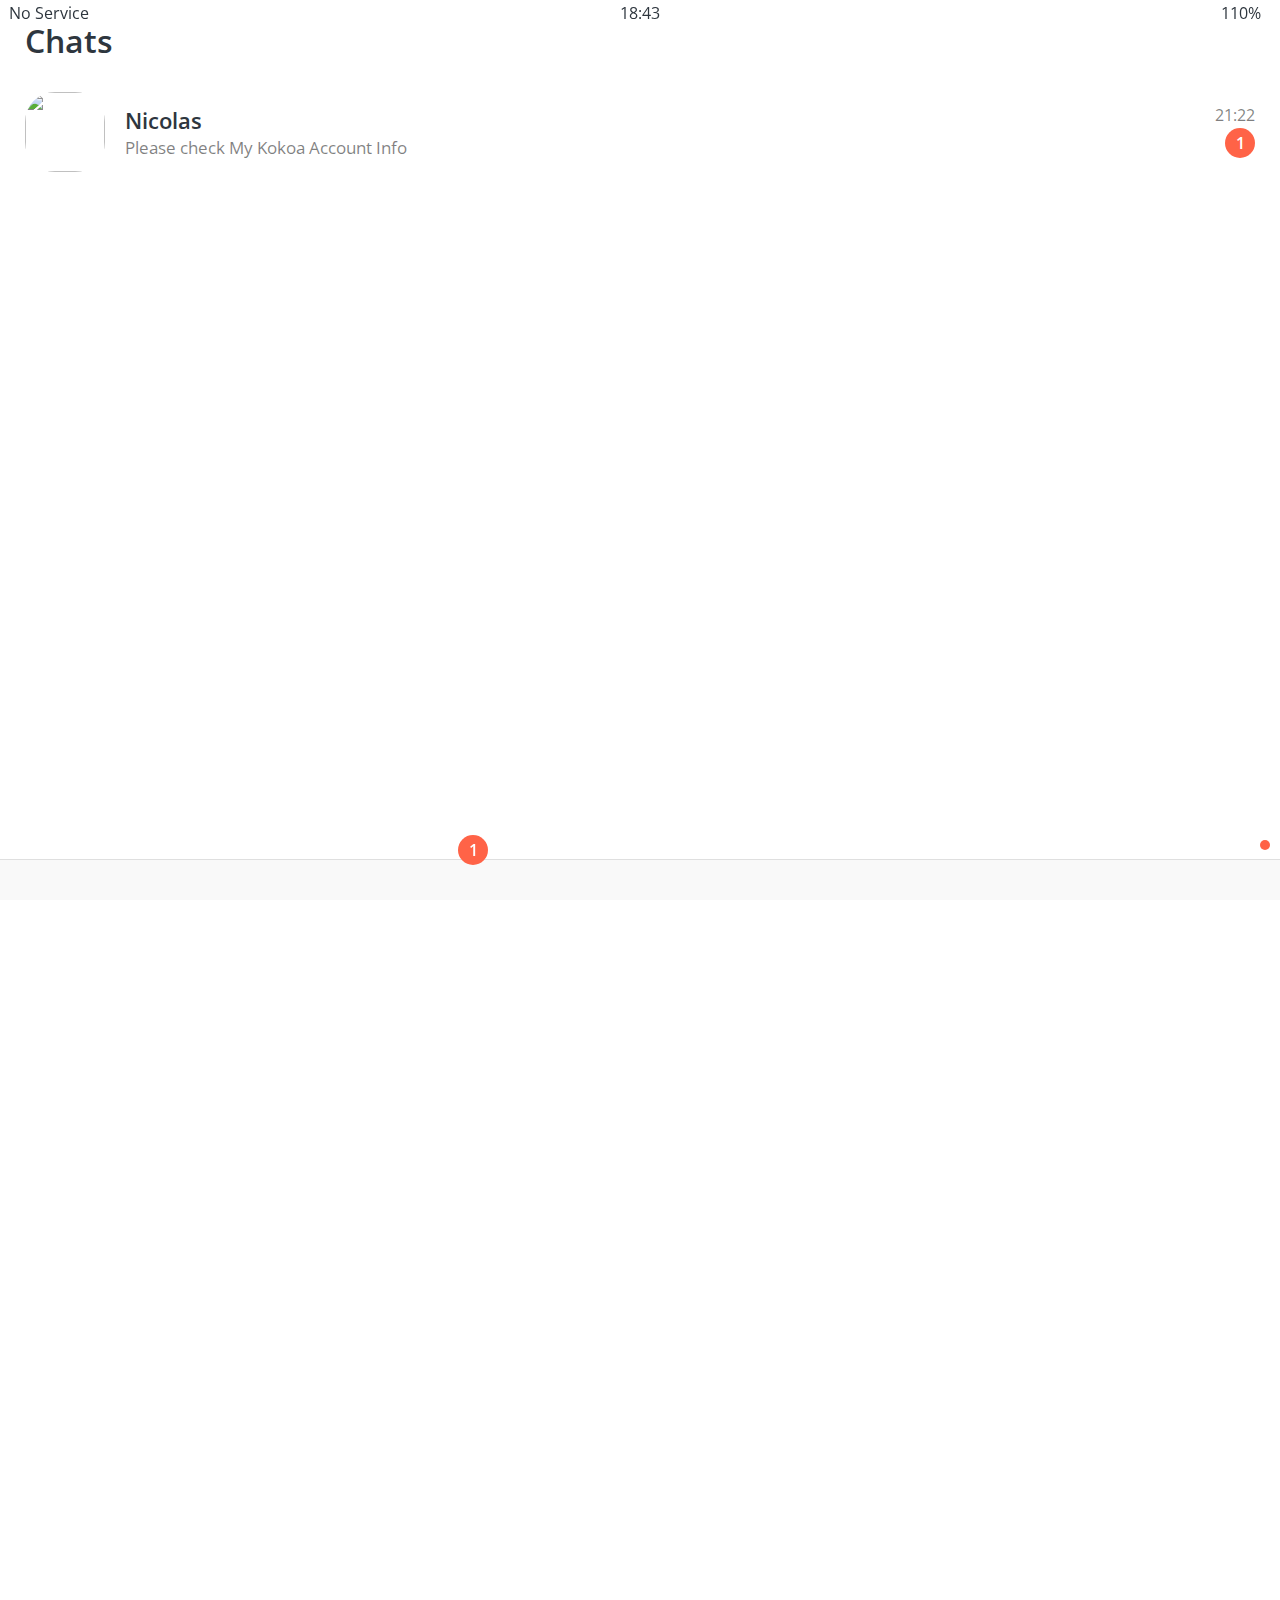
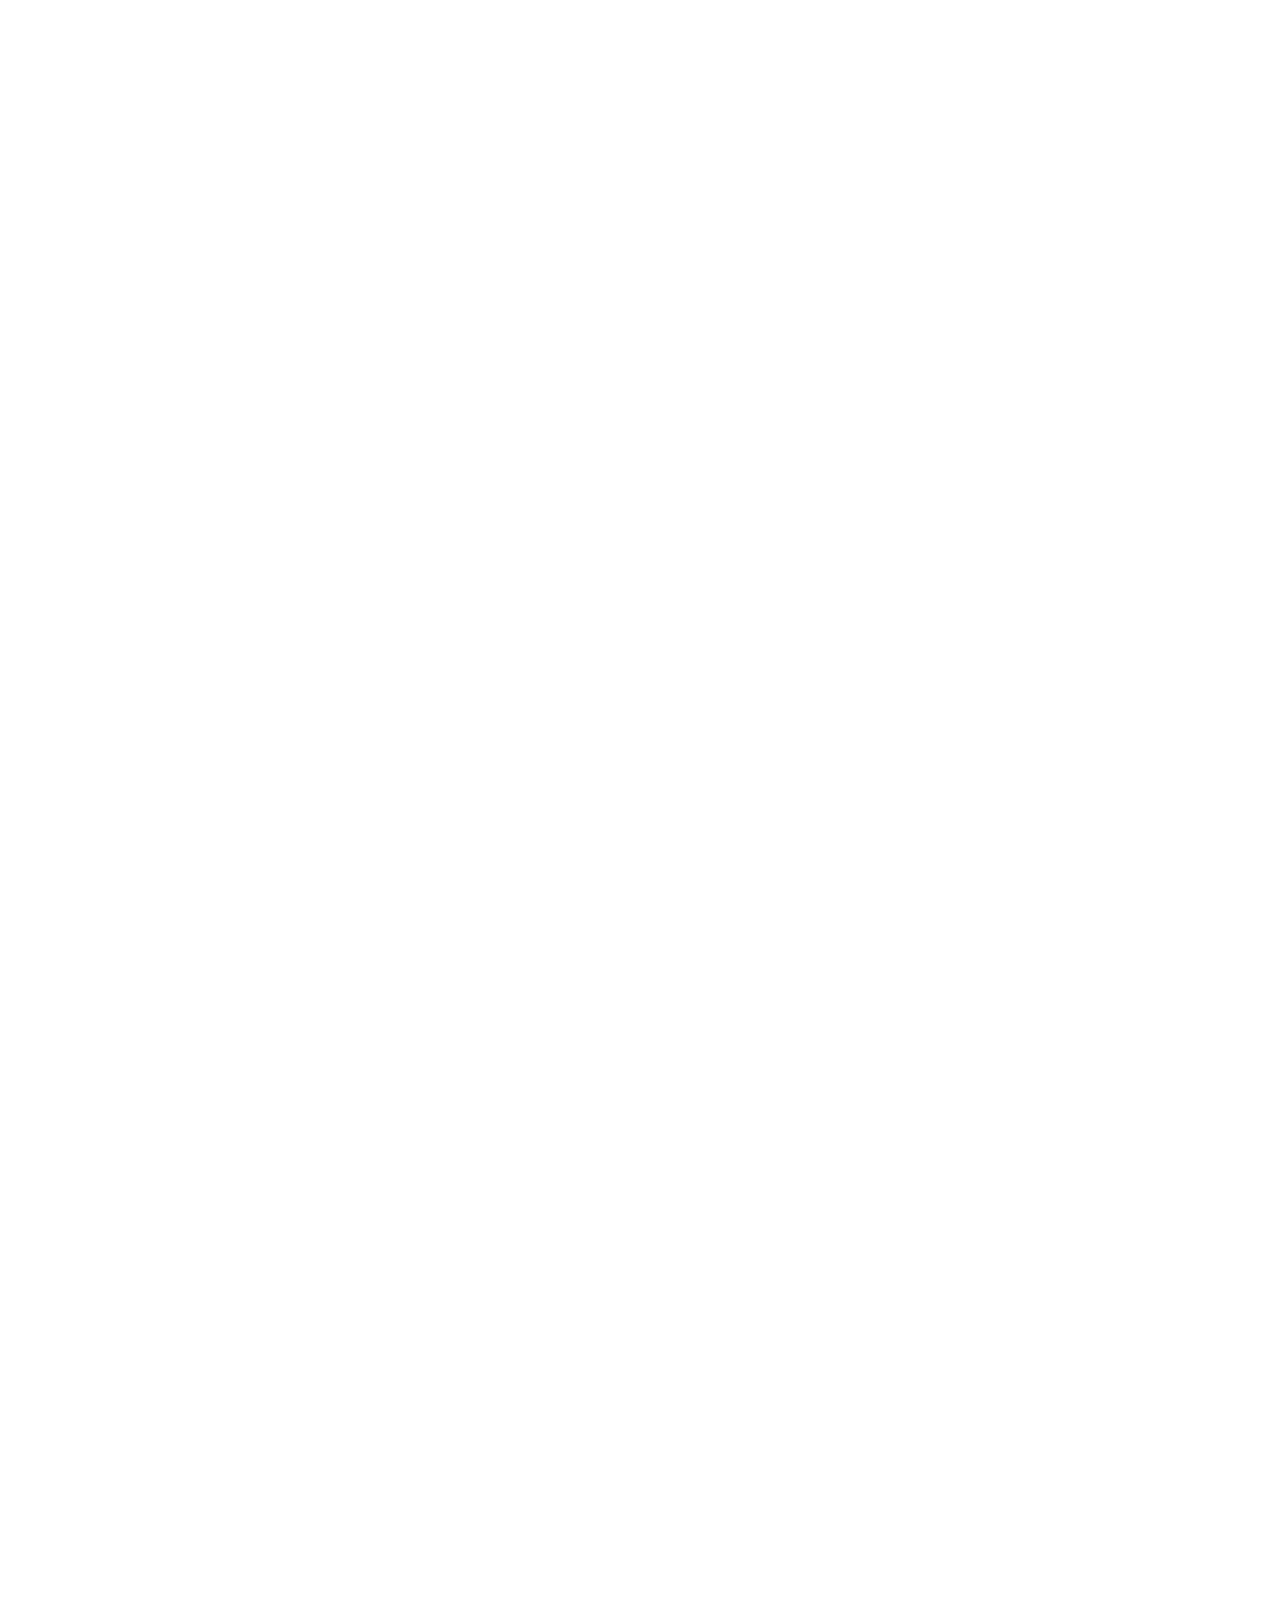
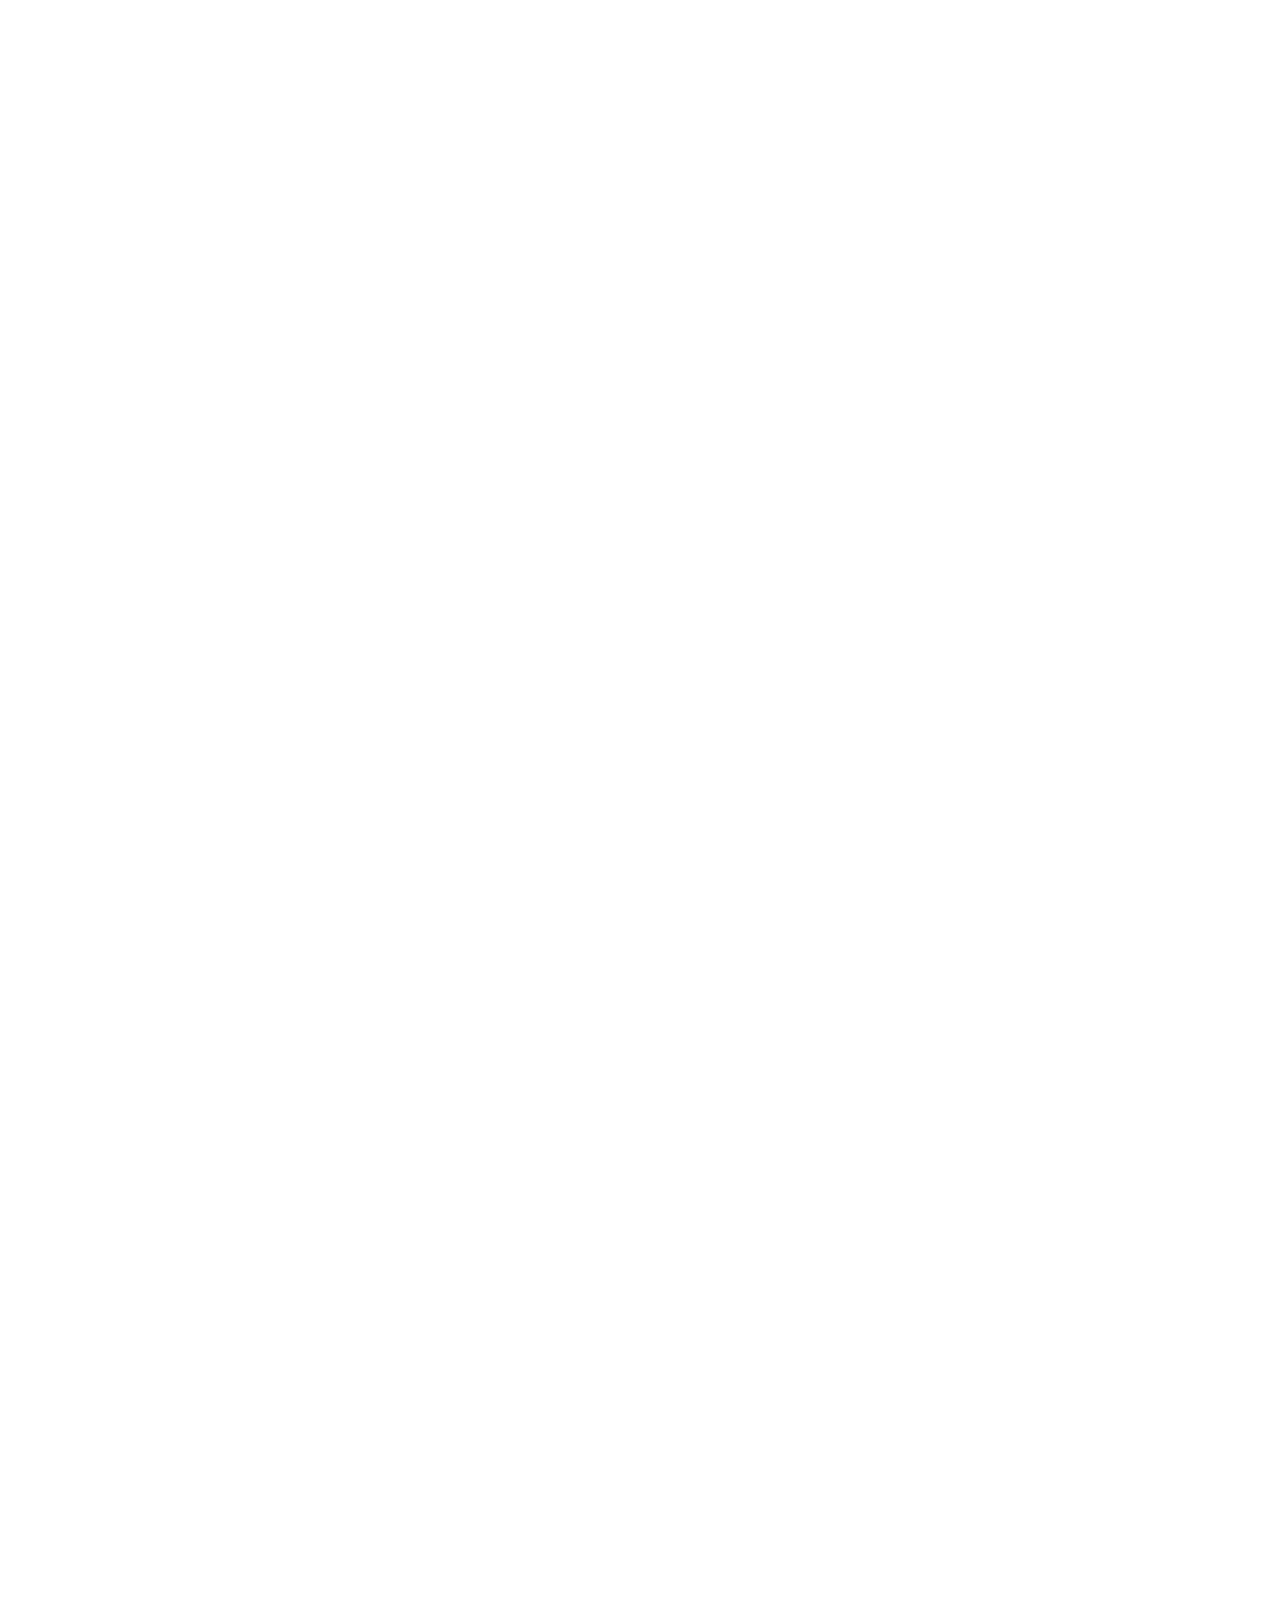
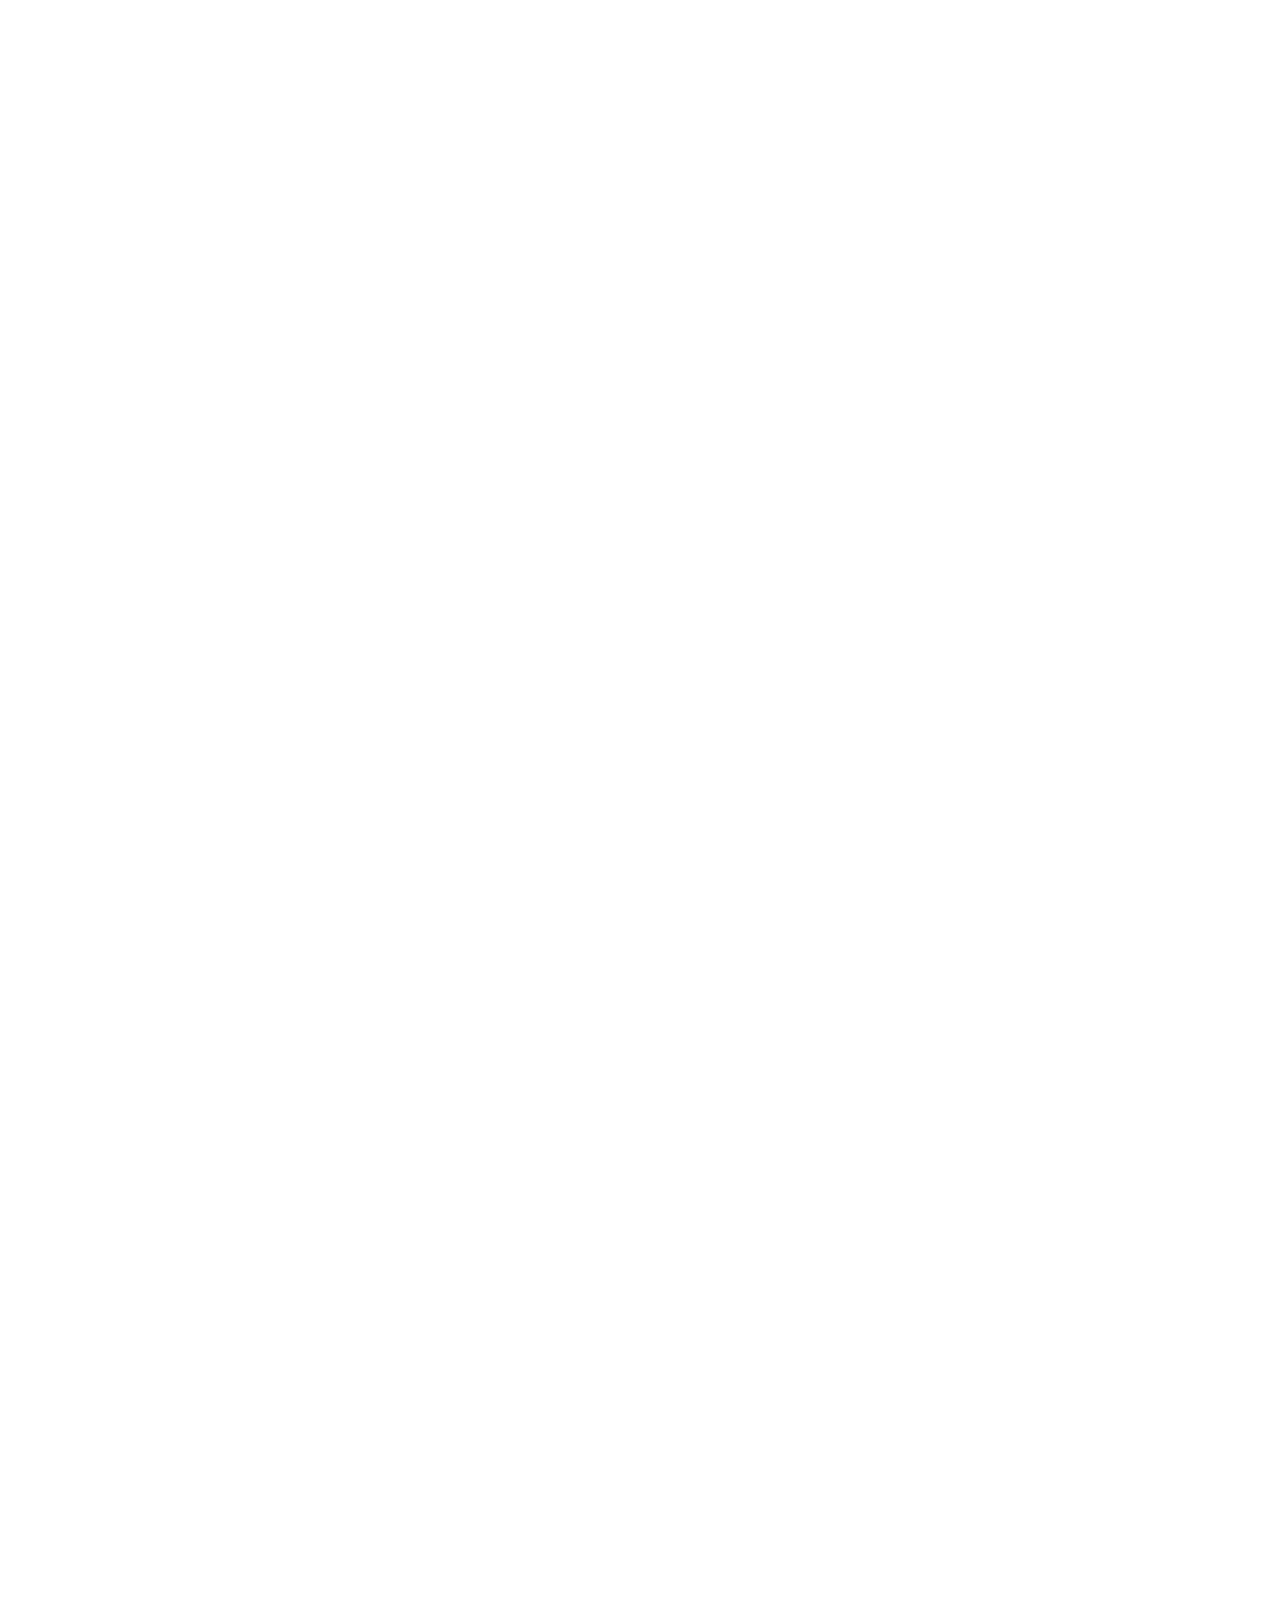
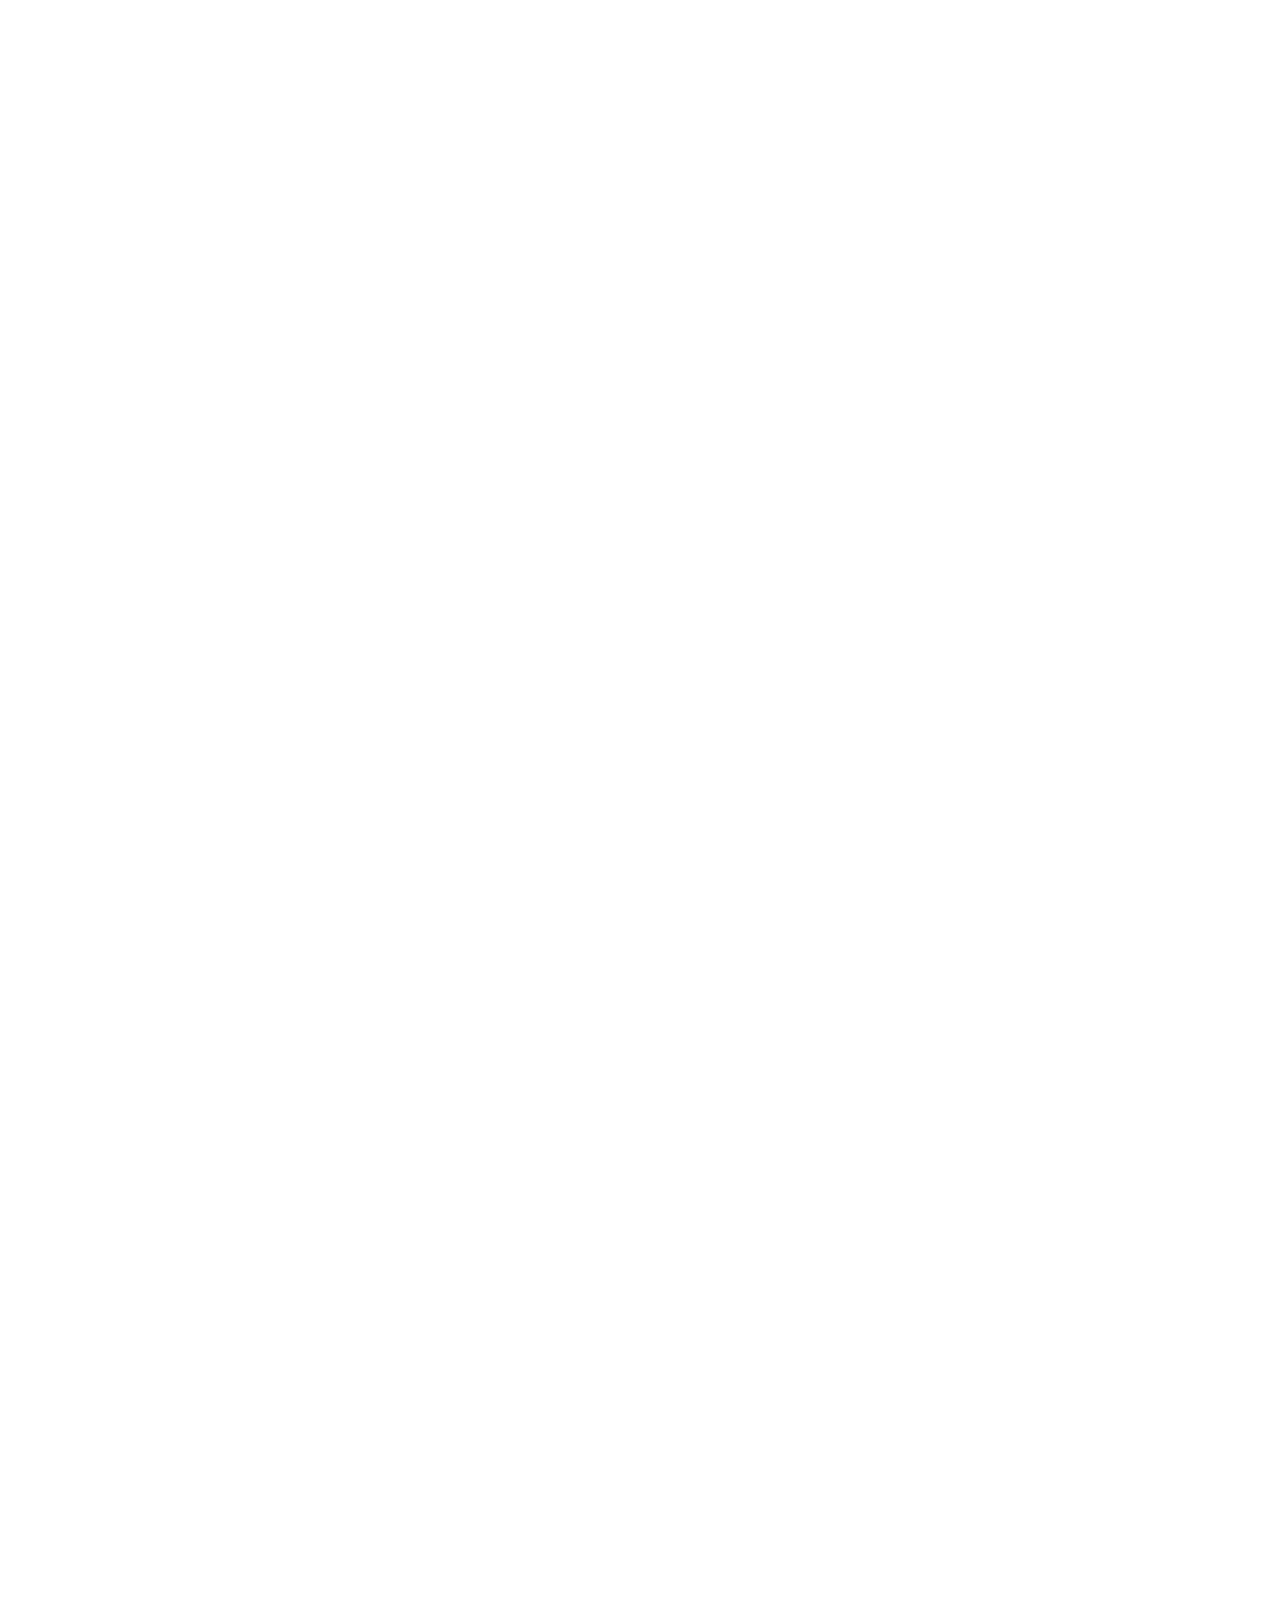
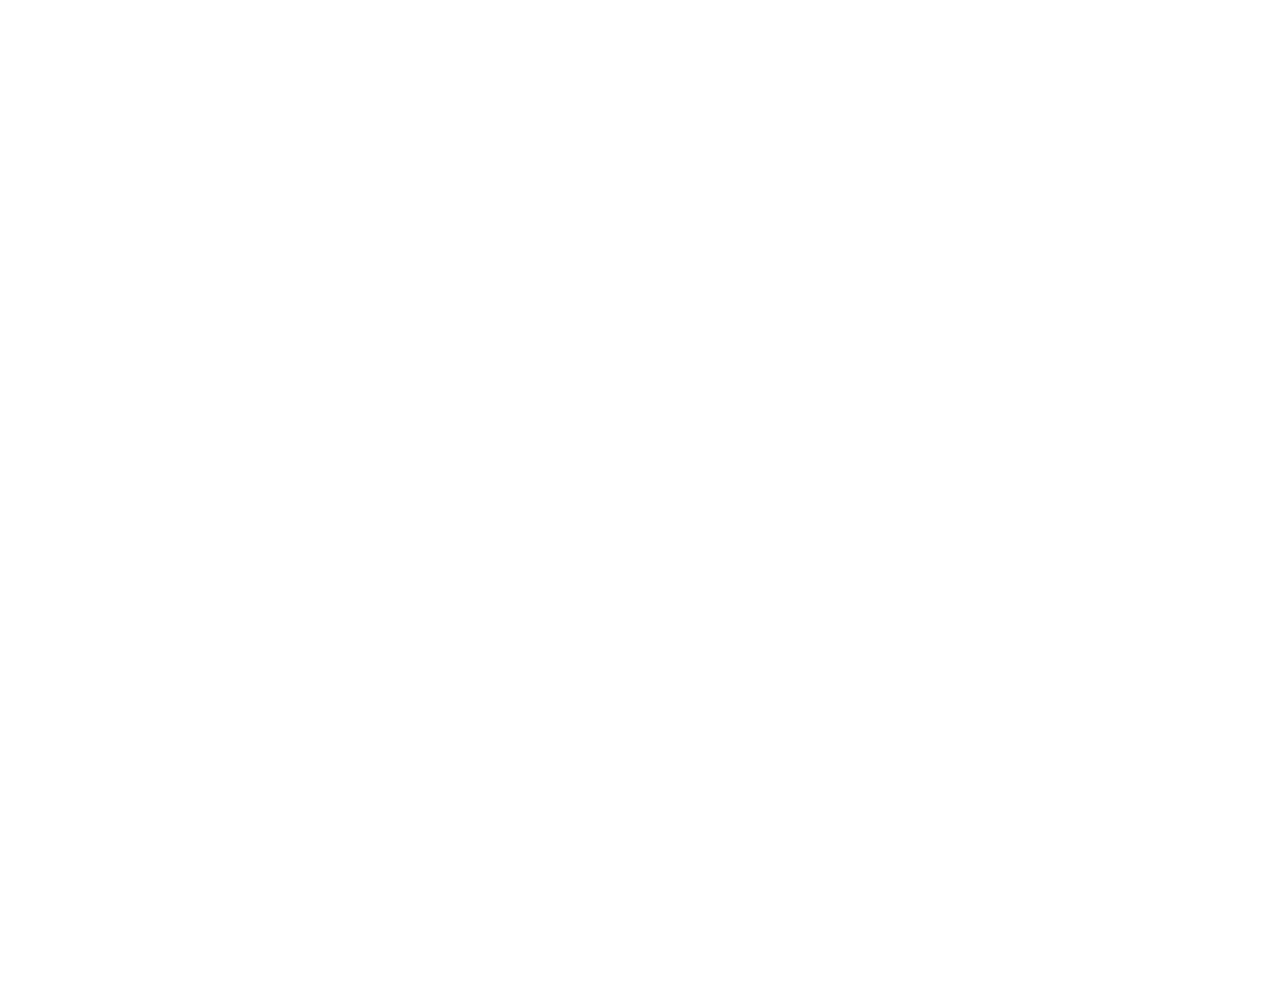
==== chats.html @ 45f43088 "11.28_Zezebory_updated" ====
<!DOCTYPE html>
<html lang="en">
    <head>
        <link rel="stylesheet" href="css/styles.css" />
        <meta charset="UTF-8" />
        <meta http-equiv="X-UA-Compatible" content="IE=edge" />
        <meta name="viewport" content="width=device-width, initial-scale=1.0" />
        <title>Chats - Kokoa Talk</title>
    </head>
    <body>
        <div class="status-bar">
            <div class="status-bar__column">
                <span>No Service</span>
                <i class="fas fa-wifi"></i>
            </div>
            <div class="status-bar__column">
                <span>18:43</span>
            </div>
            <div class="status-bar__column">
                <span>110%</span>
                <i class="fas fa-battery-full fa-lg"></i>
                <i class="fas fa-bolt"></i>
            </div>
        </div>

        <header class="screen-header">
            <h1 class="screen-header__title">Chats</h1>
            <div class="screen-header__icons">
                <span><i class="fas fa-search fa-lg"></i></span>
                <span><i class="far fa-comment-dots fa-lg"></i></span>
                <span><i class="fas fa-music fa-lg"></i></span>
                <span><i class="fas fa-cog fa-lg"></i></span>
            </div>
        </header>

        <main class="main-screen">
            <div class="user-component">
                <div class="user-component__column">
                    <img
                        src="https://avatars3.githubusercontent.com/u/3612017"
                        class="user-component__avatar user-component__avatar--xl"
                    />
                    <div class="user-component__text">
                        <h4 class="user-component__title">Nicolas</h4>
                        <h6 class="user-component__subtitle">
                            Please check My Kokoa Account Info
                        </h6>
                    </div>
                </div>
                <div class="user-component__column">
                    <span class="user-component__time">21:22</span>
                    <div class="badge">1</div>
                </div>
            </div>
        </main>

        <nav class="nav">
            <ul class="nav__list">
                <li class="nav__btn">
                    <a class="nav__link" href="friends.html"
                        ><i class="far fa-user fa-2x"></i
                    ></a>
                </li>
                <li class="nav__btn">
                    <a class="nav__link" href="chats.html">
                        <span class="nav__notification badge">1</span>
                        <i class="fas fa-comment fa-2x"></i
                    ></a>
                </li>
                <li class="nav__btn">
                    <a class="nav__link" href="find.html"
                        ><i class="fas fa-search fa-2x"></i
                    ></a>
                </li>
                <li class="nav__btn">
                    <a class="nav__link" href="more.html">
                        <span class="nav__notification2"></span>
                        <i class="fas fa-ellipsis-h fa-2x"></i
                    ></a>
                </li>
            </ul>
        </nav>

        <script
            src="https://kit.fontawesome.com/66cd153ef5.js"
            crossorigin="anonymous"
        ></script>
    </body>
</html>
---- css/styles.css ----
@import url("https://fonts.googleapis.com/css2?family=Open+Sans:wght@400;600&display=swap");
@import "reset.css";
@import "variables.css";

/* Components */
@import "components/status-bar.css";
@import "components/nav-bar.css";
@import "components/screen-header.css";
@import "components/user-component.css";
@import "components/badge.css";
@import "components/icon-row.css";
@import "components/alt-screen-header.css";
/* Screens */
@import "screens/login.css";
@import "screens/friends.css";
@import "screens/find.css";
@import "screens/more.css";
@import "screens/settings.css";

body {
    font-family: "Open Sans", sans-serif;
    height: 1000vh;
    color: #2e363e;
}

.main-screen {
    padding: 0px var(--horizontal-space);
}
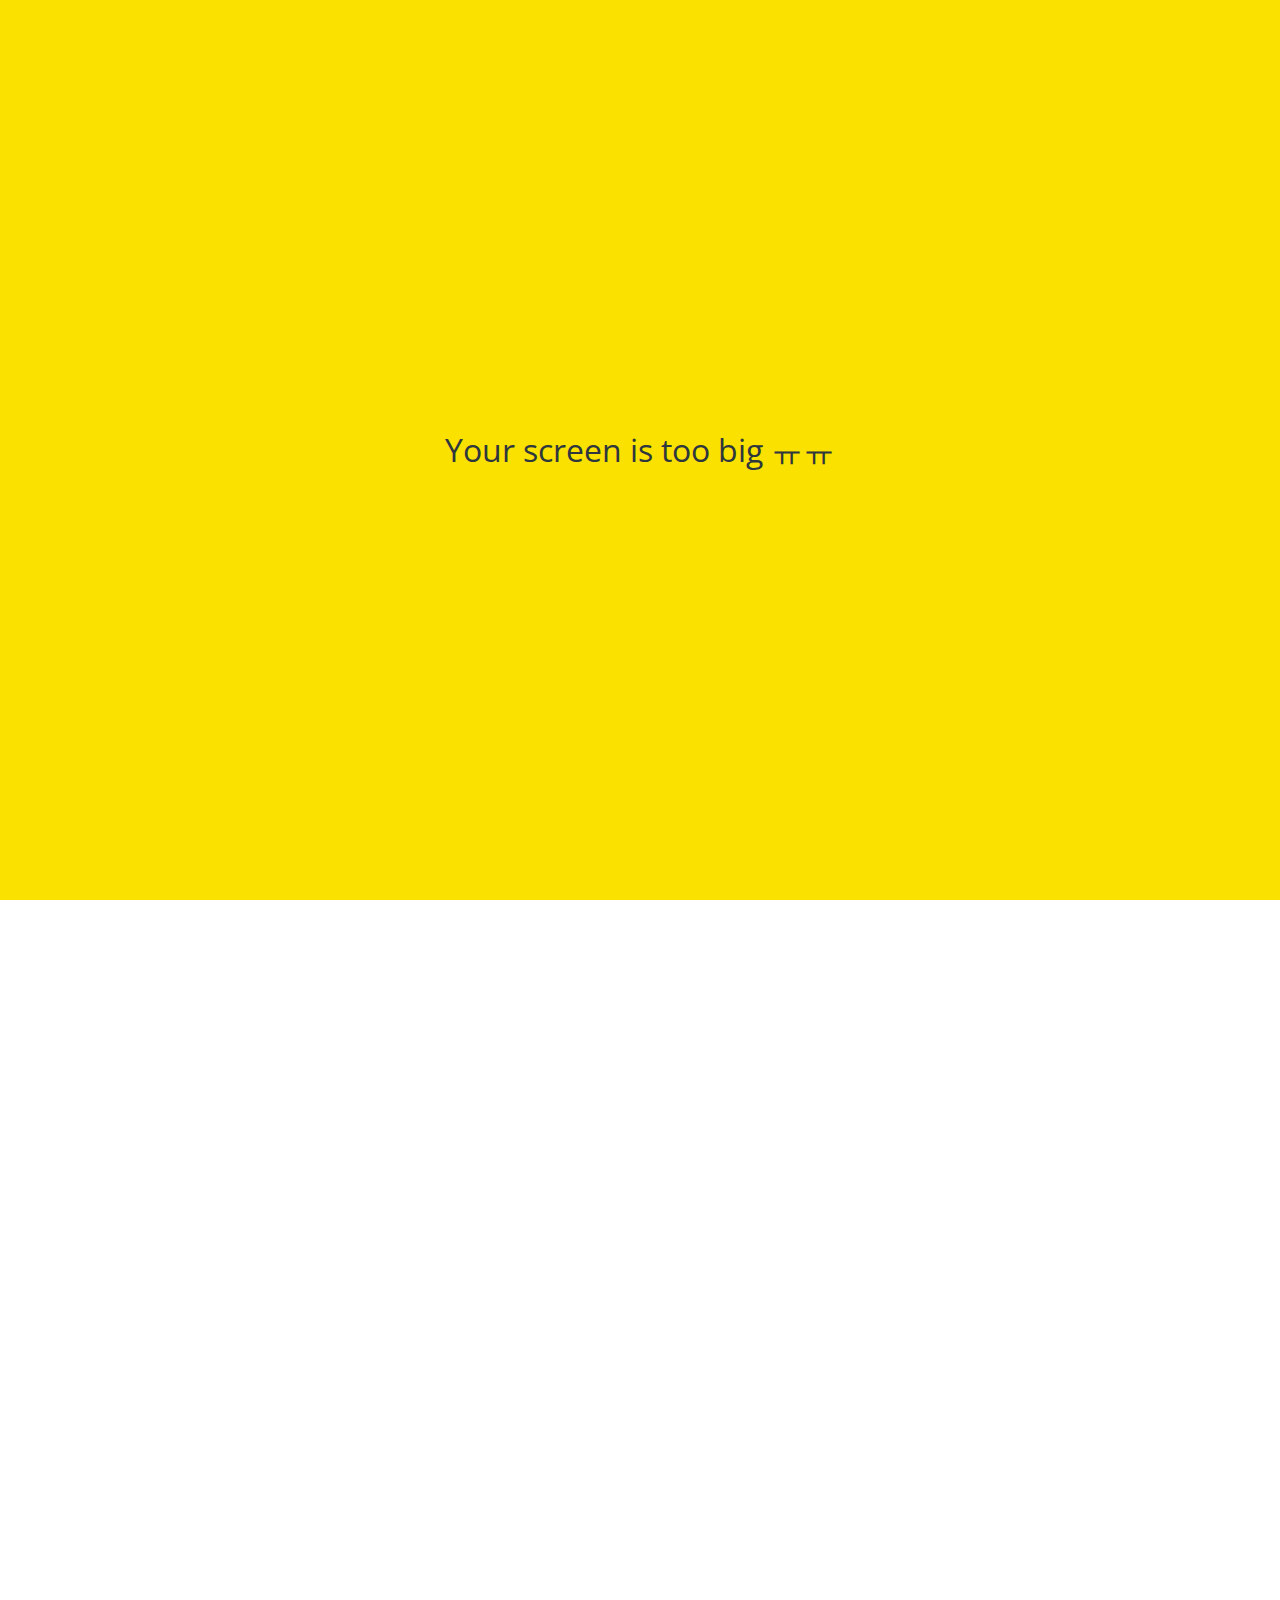
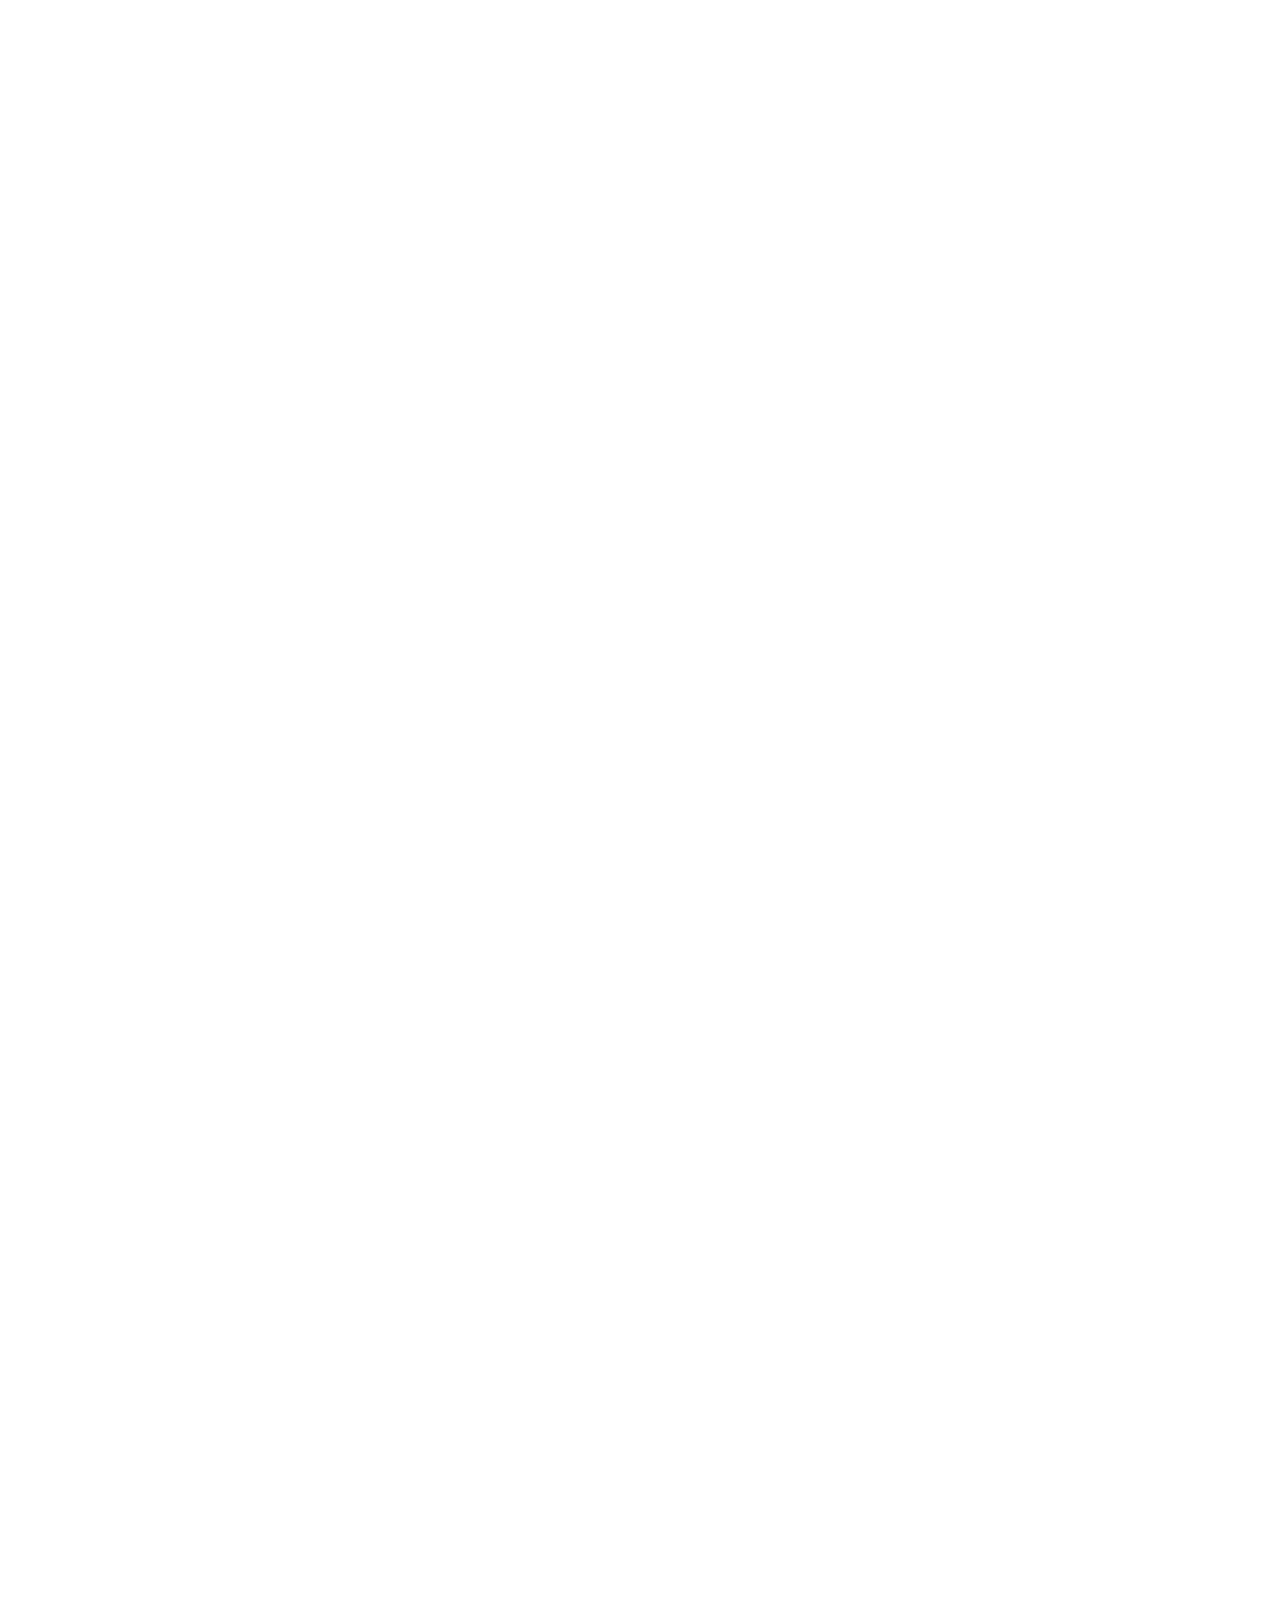
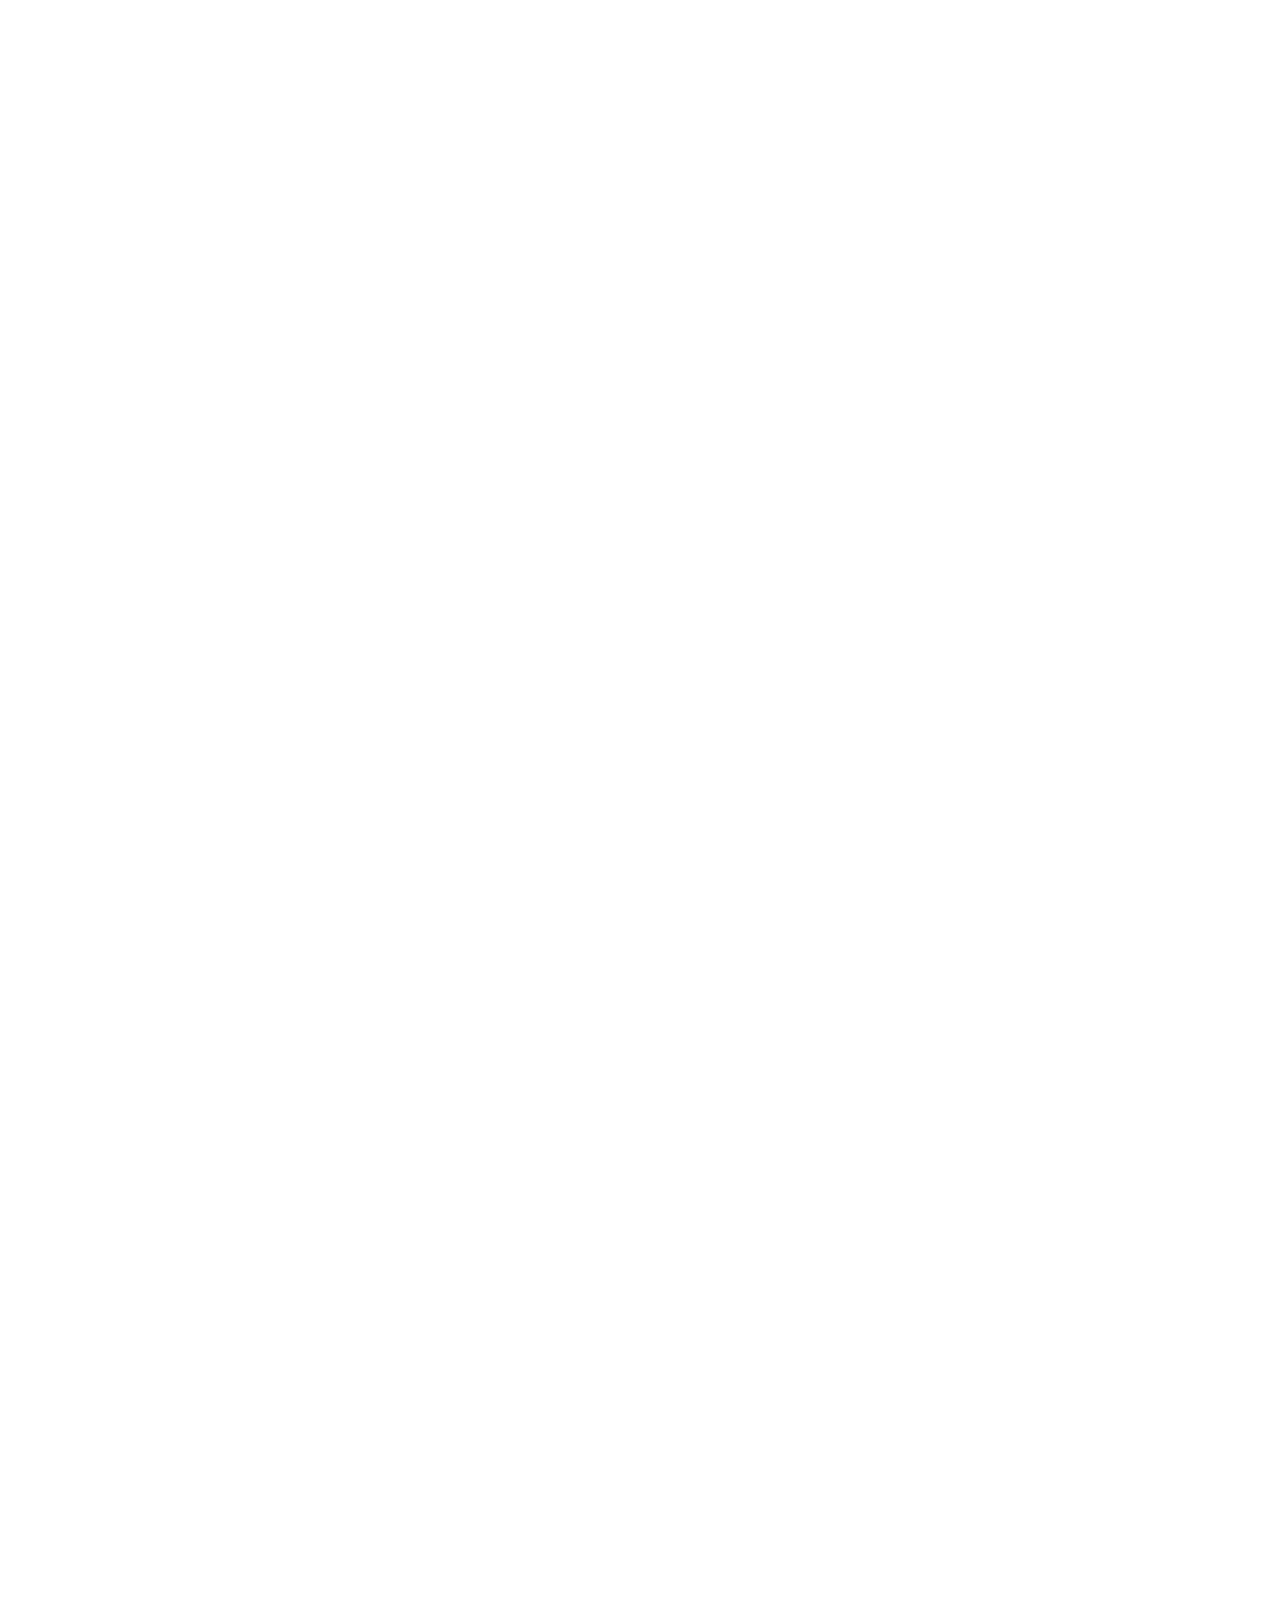
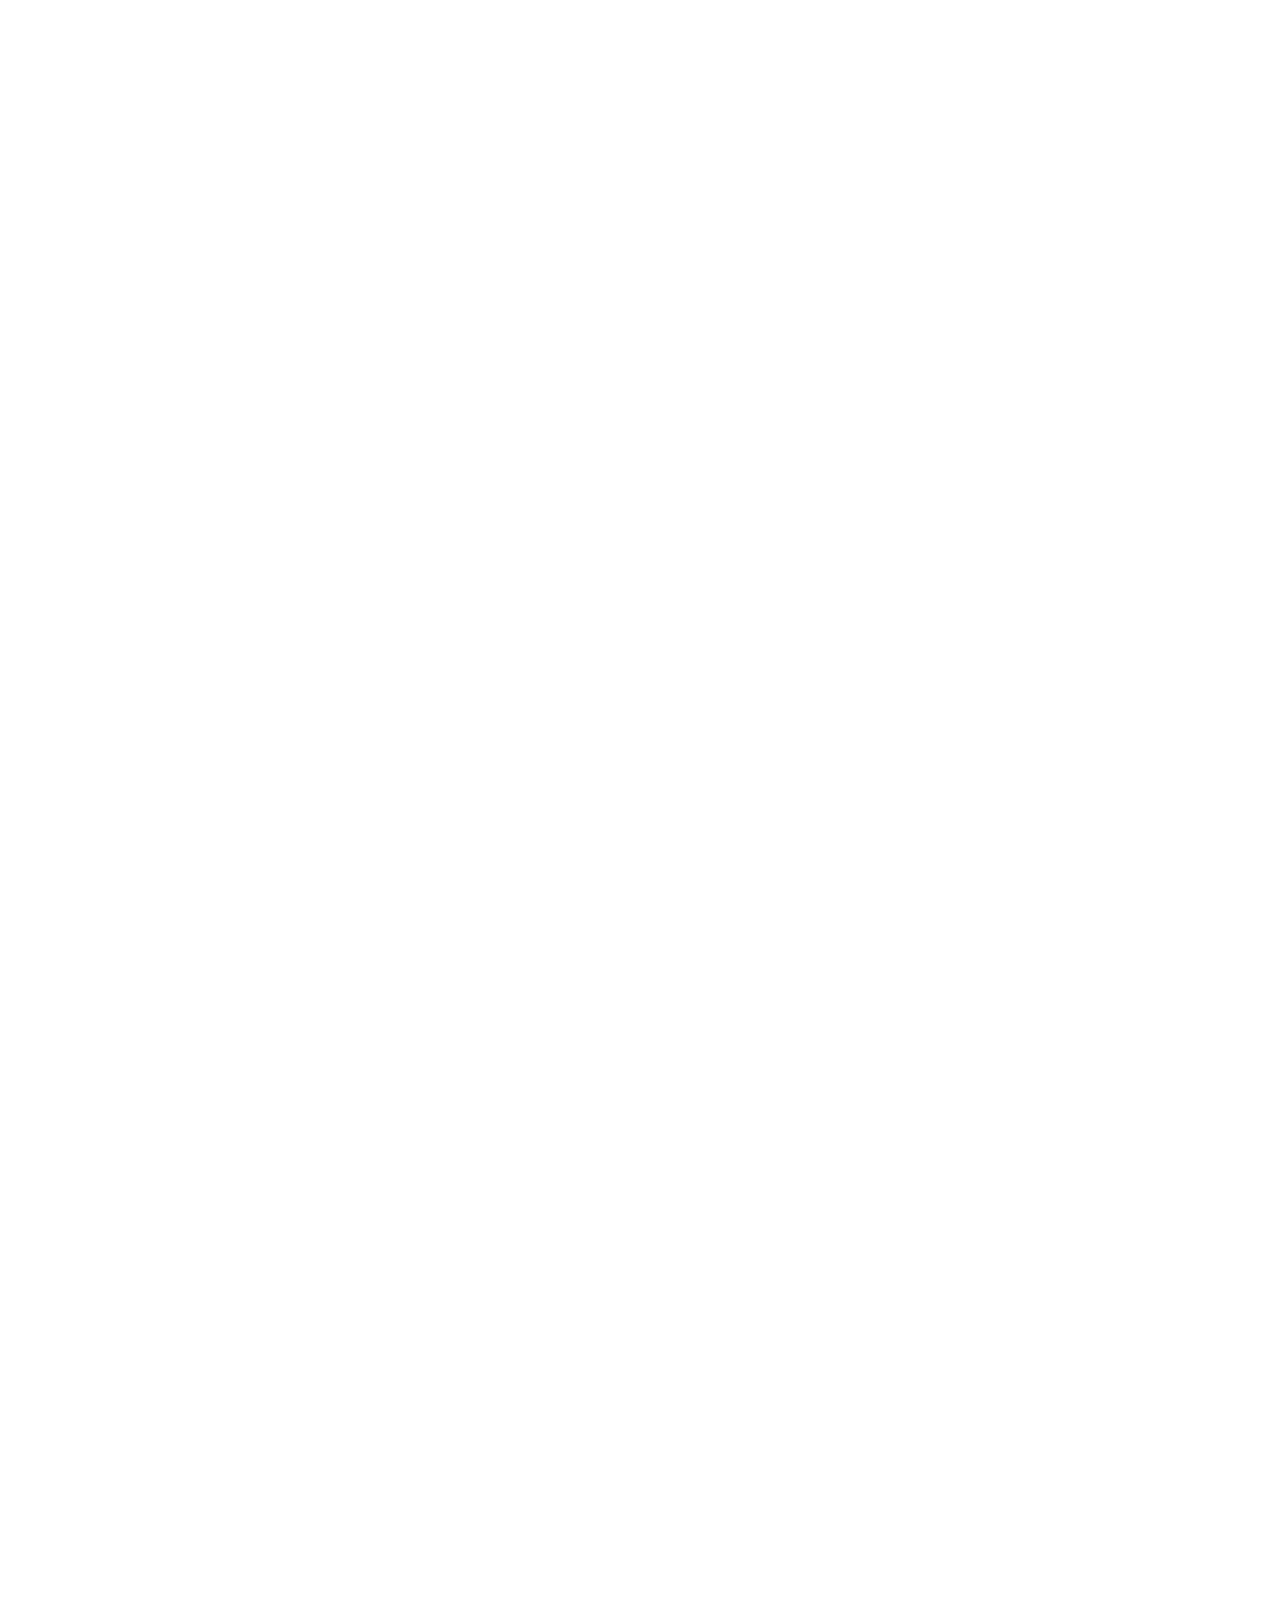
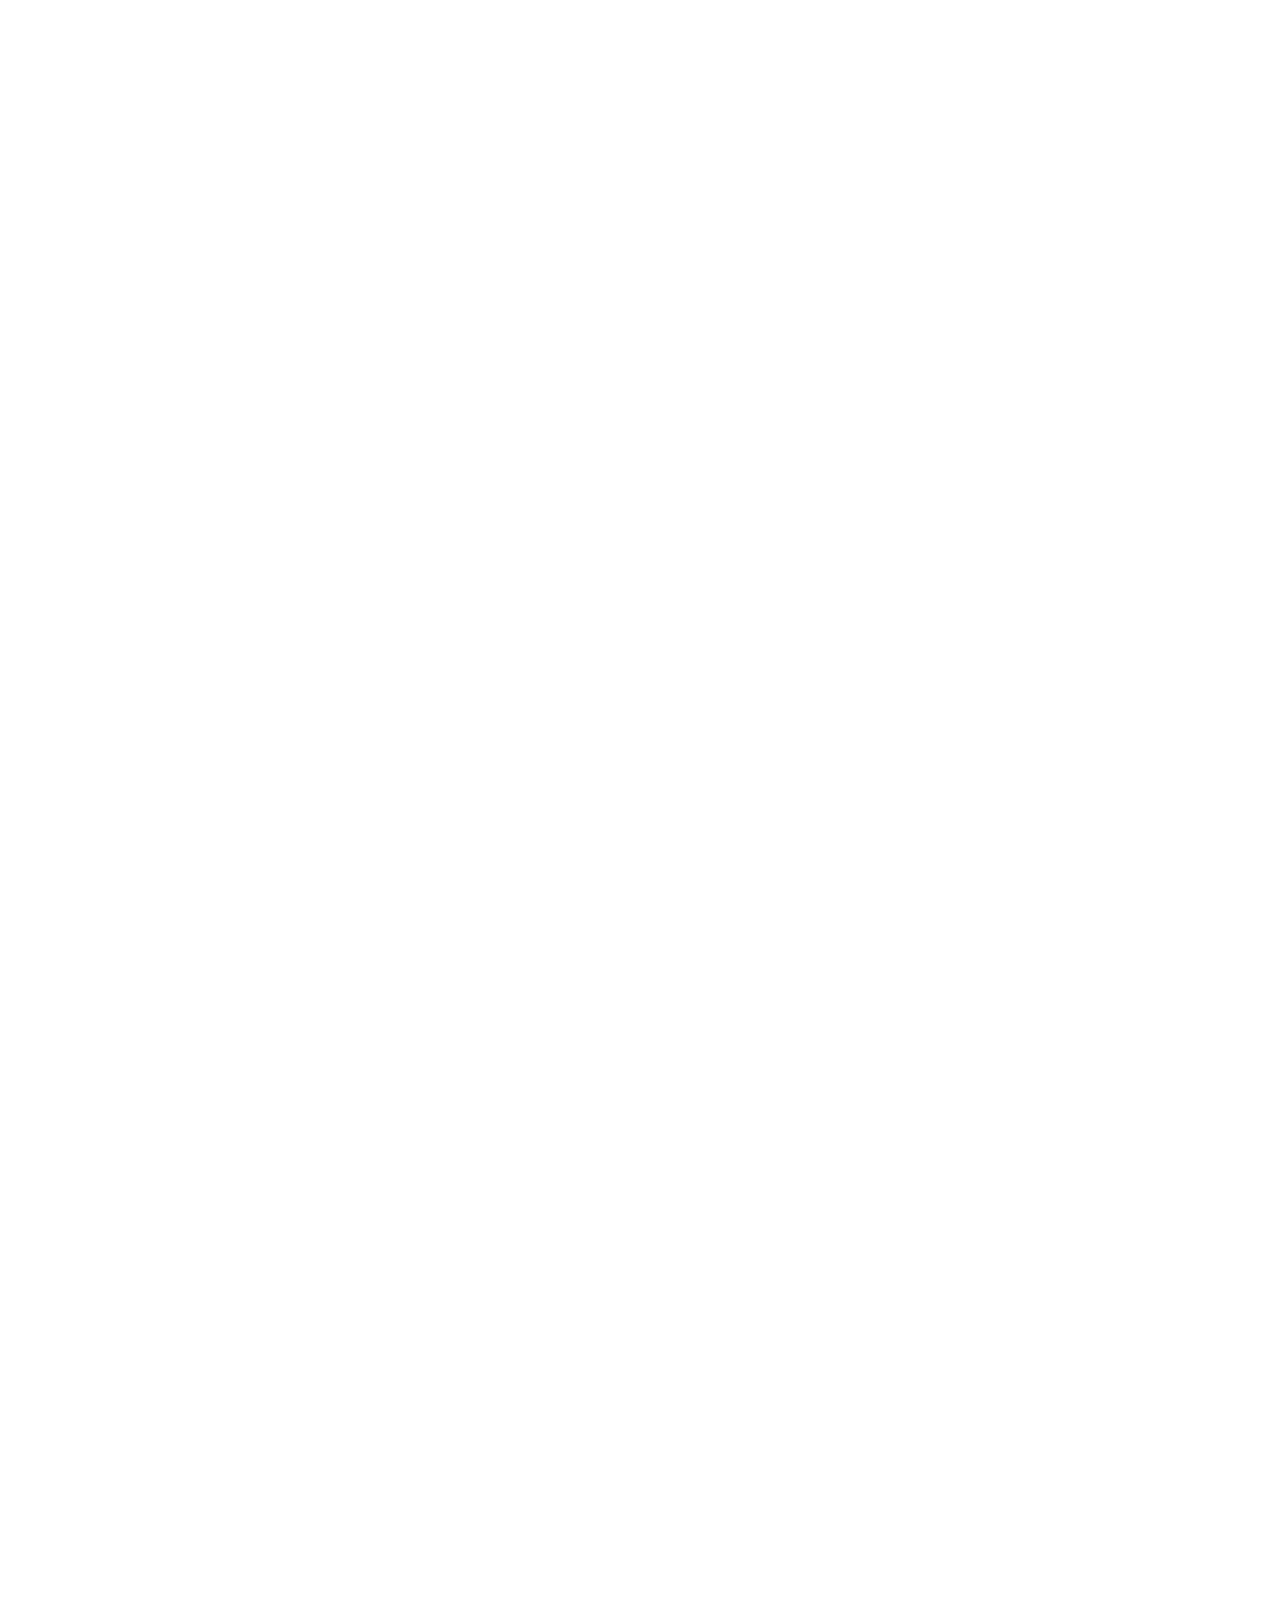
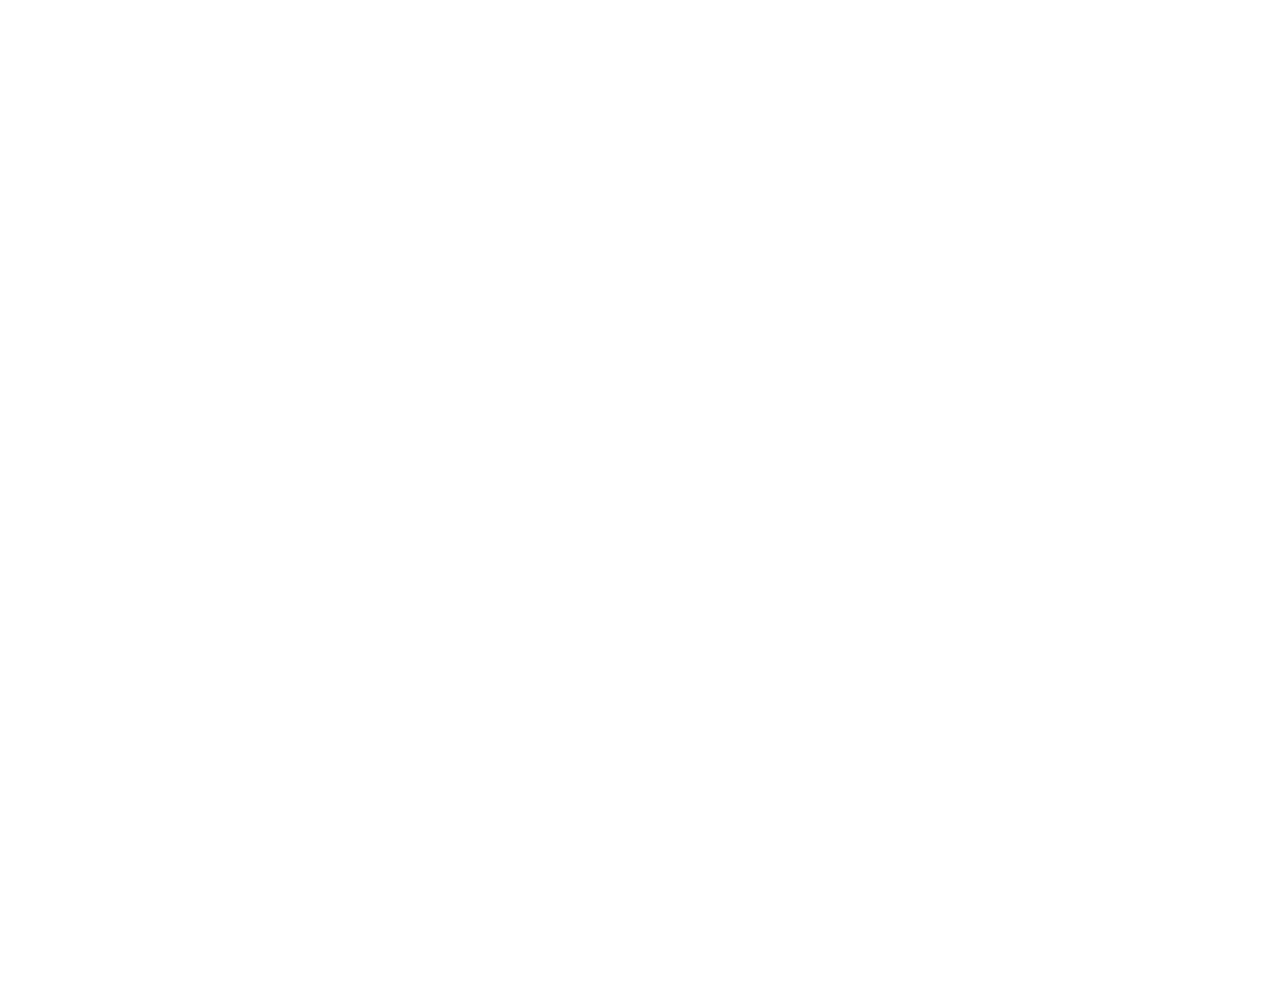
==== commit 0bd5c268: "11.30_Zezebory_updated" ====
--- a/chats.html
+++ b/chats.html
@@ -34,24 +34,26 @@
         </header>
 
         <main class="main-screen">
-            <div class="user-component">
-                <div class="user-component__column">
-                    <img
-                        src="https://avatars3.githubusercontent.com/u/3612017"
-                        class="user-component__avatar user-component__avatar--xl"
-                    />
-                    <div class="user-component__text">
-                        <h4 class="user-component__title">Nicolas</h4>
-                        <h6 class="user-component__subtitle">
-                            Please check My Kokoa Account Info
-                        </h6>
+            <a href="chat.html">
+                <div class="user-component">
+                    <div class="user-component__column">
+                        <img
+                            src="https://avatars3.githubusercontent.com/u/3612017"
+                            class="user-component__avatar user-component__avatar--xl"
+                        />
+                        <div class="user-component__text">
+                            <h4 class="user-component__title">Nicolas</h4>
+                            <h6 class="user-component__subtitle">
+                                Please check My Kokoa Account Info
+                            </h6>
+                        </div>
+                    </div>
+                    <div class="user-component__column">
+                        <span class="user-component__time">21:22</span>
+                        <div class="badge">1</div>
                     </div>
                 </div>
-                <div class="user-component__column">
-                    <span class="user-component__time">21:22</span>
-                    <div class="badge">1</div>
-                </div>
-            </div>
+            </a>
         </main>
 
         <nav class="nav">
@@ -80,7 +82,9 @@
                 </li>
             </ul>
         </nav>
-
+        <div id="no-mobile">
+            <span>Your screen is too big ㅠㅠ</span>
+        </div>
         <script
             src="https://kit.fontawesome.com/66cd153ef5.js"
             crossorigin="anonymous"
--- a/css/styles.css
+++ b/css/styles.css
@@ -10,12 +10,14 @@
 @import "components/badge.css";
 @import "components/icon-row.css";
 @import "components/alt-screen-header.css";
+@import "components/no-mobile.css";
 /* Screens */
 @import "screens/login.css";
 @import "screens/friends.css";
 @import "screens/find.css";
 @import "screens/more.css";
 @import "screens/settings.css";
+@import "screens/chat.css";
 
 body {
     font-family: "Open Sans", sans-serif;
